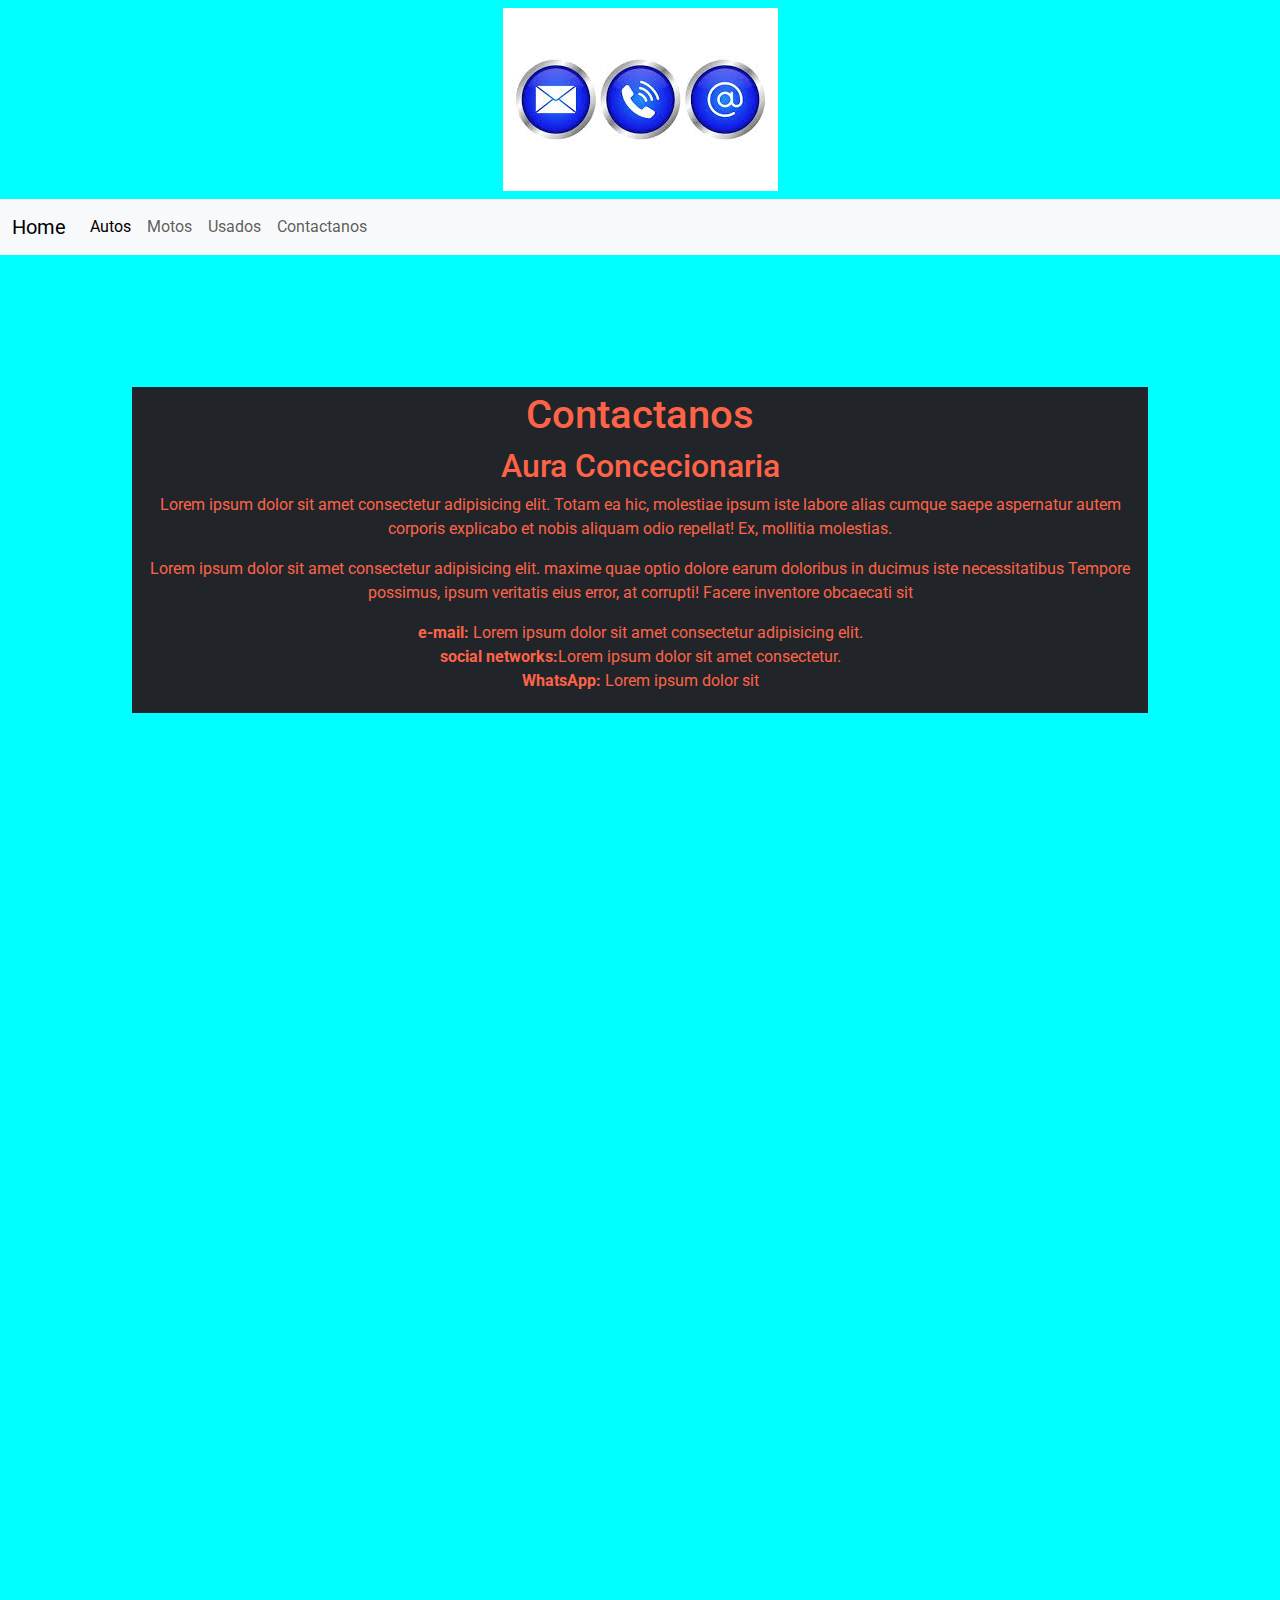
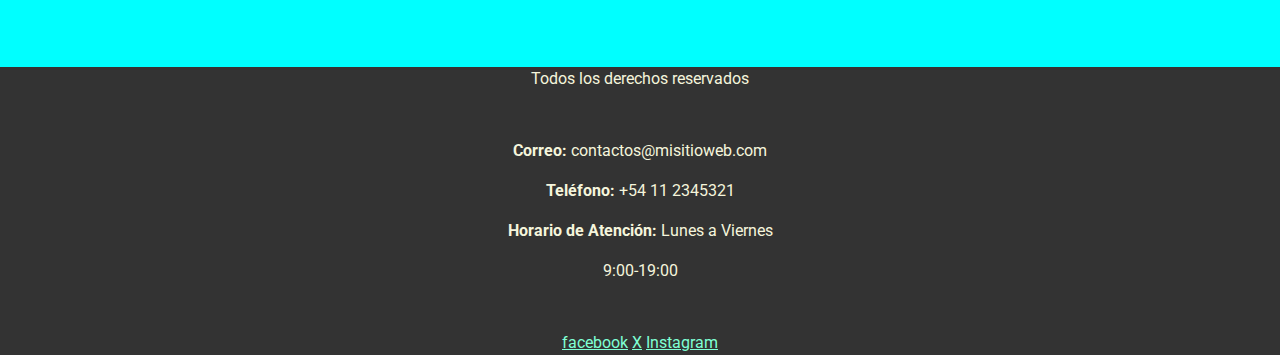
==== pages/Contactos.html @ 3e1e13dd "archivos de las clases de coder house" ====
<!DOCTYPE html>
<html lang="en">
<head>
    <meta charset="UTF-8">
    <meta name="viewport" content="width=device-width, initial-scale=1.0">
    <link rel="preconnect" href="https://fonts.googleapis.com">
    <link rel="preconnect" href="https://fonts.gstatic.com" crossorigin>
    <link href="https://fonts.googleapis.com/css2?family=Roboto:ital,wght@0,100;0,300;0,400;0,500;0,700;0,900;1,100;1,300;1,400;1,500;1,700;1,900&display=swap" rel="stylesheet">
    <!-- link de bt -->
    <link href="https://cdn.jsdelivr.net/npm/bootstrap@5.3.3/dist/css/bootstrap.min.css" rel="stylesheet" integrity="sha384-QWTKZyjpPEjISv5WaRU9OFeRpok6YctnYmDr5pNlyT2bRjXh0JMhjY6hW+ALEwIH" crossorigin="anonymous">
    <!-- links de mi css -->
    <link rel="stylesheet" href="../css/style.css">
    <title>Acerca de Nosotros</title>
</head>
<body>
    <header>
        <!-- logo -->
        <div class="text-center m-2">
            <img src="../img/img-contacto.png" alt="Imagen de Contactos">
        </div>
            <!-- menu de navegacion -->
        </div>
        <!-- menu de navegacion -->
        <nav class="navbar navbar-expand-lg bg-body-tertiary">
          <div class="container-fluid">
            <a class="navbar-brand" href="../index.html">Home</a>
            <button class="navbar-toggler" type="button" data-bs-toggle="collapse" data-bs-target="#navbarSupportedContent" aria-controls="navbarSupportedContent" aria-expanded="false" aria-label="Toggle navigation">
              <span class="navbar-toggler-icon"></span>
            </button>
            <div class="collapse navbar-collapse" id="navbarSupportedContent">
              <ul class="navbar-nav me-auto mb-2 mb-lg-0">
                <li class="nav-item">
                  <a class="nav-link active" aria-current="page" href="ModelosAutos.html">Autos</a>
                </li>
                <li class="nav-item">
                  <a class="nav-link" href="ModelosMotos.html">Motos</a>
                </li>
                <li class="nav-item dropdown">
                  <a class="nav-link" href="usados.html">Usados</a>
                  <!-- <ul class="dropdown-menu">
                    <li><a class="dropdown-item" href="#">Action</a></li>
                    <li><a class="dropdown-item" href="#">Another action</a></li>
                    <li><hr class="dropdown-divider"></li>
                    <li><a class="dropdown-item" href="#">Something else here</a></li>
                  </ul> -->
                </li>
                <li class="nav-item">
                  <a class="nav-link" href="Contactos.html">Contactanos</a>
                </li>
              </ul>
            </div>
          </div>
        </nav>
    </header>

    <!-- Contenido Principal del html -->

    <div class="textos">
        <div class="text-center bg-dark m-1 p-1">
            <h1>Contactanos</h1>
            <h2>  Aura  Concecionaria </h2>
            <!-- etiqueta para el parrafo -->
            <p>Lorem ipsum dolor sit amet consectetur adipisicing elit. Totam ea hic, molestiae ipsum iste labore alias cumque saepe aspernatur autem corporis explicabo et nobis aliquam odio repellat! Ex, mollitia molestias.</p>
            <p>Lorem ipsum dolor sit amet consectetur adipisicing elit.  maxime quae optio dolore earum doloribus in ducimus iste necessitatibus Tempore possimus, ipsum veritatis eius error, at corrupti! Facere inventore obcaecati sit</p>
            <p>
             <strong>e-mail: </strong>Lorem ipsum dolor sit amet consectetur adipisicing elit.
             <br>  <strong>social networks:</strong>Lorem ipsum dolor sit amet consectetur.
             <br> <strong>WhatsApp:</strong>  Lorem ipsum dolor sit
            </p> 
        </div>
    </div>


    <main>
        
    </main>

    <!-- pie de pagina -->
    <footer>   
        <p>Todos los derechos reservados</p>
           
         <div class="footer-der">
             <p><strong>Correo:</strong> contactos@misitioweb.com</p>
           
             <p><strong>Teléfono:</strong> +54 11 2345321</p>
           
             <p><strong>Horario de Atención:</strong> Lunes a Viernes</p>
           
             <p>9:00-19:00</p>
         </div>
         
         <div class="footer-center">
             <a href="https://www.facebook.com" class="facebook">facebook</a>
    
    
             <a href="https://www.twitter.com" class="twitter">X</a>
                
                
             <a href="https://www.instagram.com"class="instagram">Instagram</a>
        </div>
           
    </footer>

    <script src="https://cdn.jsdelivr.net/npm/bootstrap@5.3.3/dist/js/bootstrap.bundle.min.js" integrity="sha384-YvpcrYf0tY3lHB60NNkmXc5s9fDVZLESaAA55NDzOxhy9GkcIdslK1eN7N6jIeHz" crossorigin="anonymous"></script>


</body>
</html>
---- css/style.css ----
/* reset */

*{
    margin: 0;
    padding: 0;
    box-sizing:border-box;
}

/* estilos generales */
body{
    font-family: "Roboto", sans-serif;
    background-color:aqua;
    font-size: 16px;
}

/* estilos de mobile */



.textos{
    padding: 10%;
    color: tomato;
}

main{
    text-align: start;
    height: 70vh;
    display: grid;
    grid-template-columns: 3fr;
    grid-template-rows: repeat(3, 35%);
    padding: 1.5rem;
    row-gap: 1rem;
    align-content: center;
    margin-top: 2%;
}

main .venta{
    grid-row: span 3;
    grid-column-start: 2;
   
}

main div img{
    width: 100%;
    height: 100%;
    object-fit: cover;
}

 main .img-golf, main .img-corsa, main .saveiro{
    display: none;
} 



main .tornado, main .glh{
    display: none;
}

main .img-stock{
    grid-column: span 3;
    
}



/* pie de pagina */

footer{
   text-align: center;
   background-color: #333;
   margin-top: 10%;
   color: beige;
   
}


footer .footer-der{
   text-align: end;
    padding: 2rem;
}

.footer-der p{
    text-align: center;
}

footer .footer-center a{
    color: aquamarine;
    text-align: center;
    margin-top: 1%;
}



/* estilos de tablet */

@media screen and (min-width:601px) and (max-width:1024px) {
   
    main{
        grid-template-rows: 40% 40% 40%;
    }

    main .venta, main .img-stock{
        grid-column-start: 1;
        grid-column-end: -1;
    }


    main .img-gol, main .img-unoscr, main .gol-top {
        grid-column-start: 2;
        grid-column-end: -2;
    }
}
/* estilos desktop */

@media screen and (min-width:1024px) {
    main .img-golf, main .saveiro, main .img-corsa{
        display: block;
    }

    
    main .tornado, main .glh{
        display: block;
    }
    main{
       grid-template-columns: repeat(3, 1fr);
       grid-template-rows: 30% 30% 60%;
       column-gap: 1rem;
       margin-top: 5%;
    }
    
    main .gol-top{
        grid-column: span 1;
       
    }

    main .img-unoscr{
        grid-column: span 1;
    }


    main .img-gol{
        grid-column: span 1;
        grid-row: span 2;
    }
    
    main .tornado{
        grid-column: span 3;
    }
    main .saveiro{
        grid-column: span 3;

    }

    main .wave{
        grid-column: span 1;
        grid-row: span 2;
    }
    main .glh{
      grid-column: span 1 ;
      grid-row: span 2;
    }
    main .xre{
        grid-column: span 1;
        grid-row: span 1;
    }

    footer .footer-izq{
        text-align: start;
    }

}
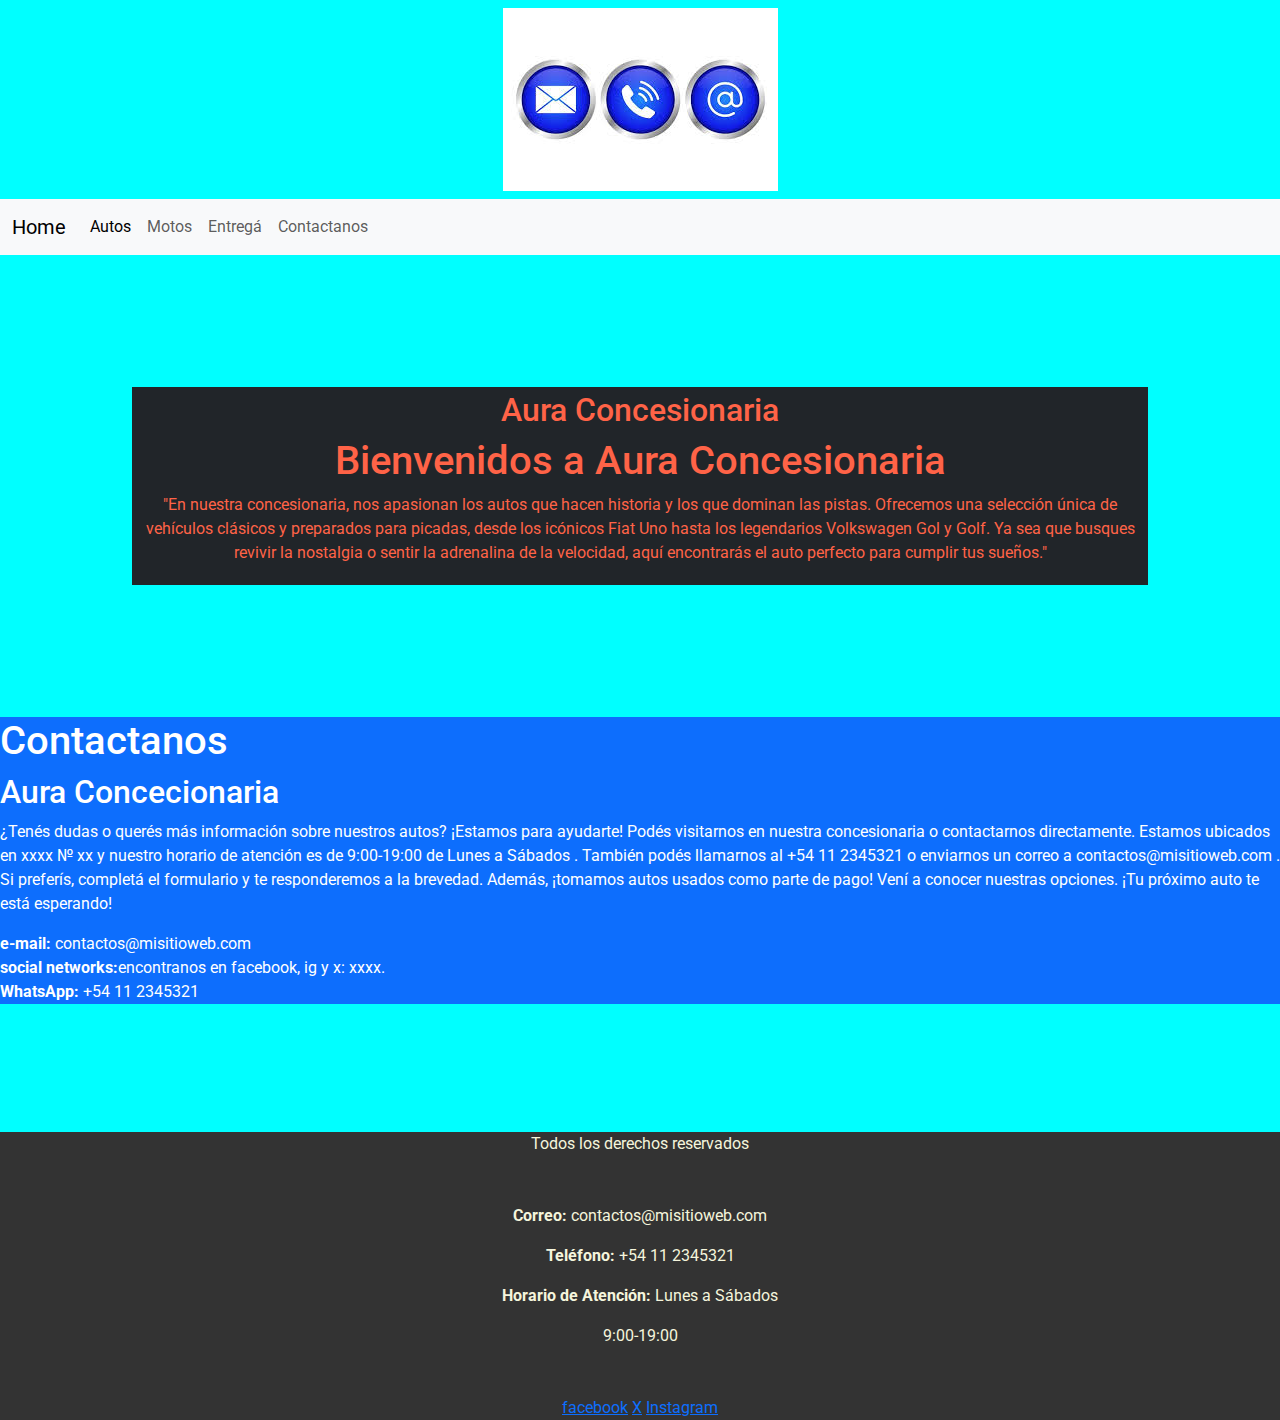
==== commit f17fcf37: "mi entrega 3" ====
--- a/pages/Contactos.html
+++ b/pages/Contactos.html
@@ -1,108 +1,138 @@
 <!DOCTYPE html>
 <html lang="en">
+
 <head>
-    <meta charset="UTF-8">
-    <meta name="viewport" content="width=device-width, initial-scale=1.0">
-    <link rel="preconnect" href="https://fonts.googleapis.com">
-    <link rel="preconnect" href="https://fonts.gstatic.com" crossorigin>
-    <link href="https://fonts.googleapis.com/css2?family=Roboto:ital,wght@0,100;0,300;0,400;0,500;0,700;0,900;1,100;1,300;1,400;1,500;1,700;1,900&display=swap" rel="stylesheet">
-    <!-- link de bt -->
-    <link href="https://cdn.jsdelivr.net/npm/bootstrap@5.3.3/dist/css/bootstrap.min.css" rel="stylesheet" integrity="sha384-QWTKZyjpPEjISv5WaRU9OFeRpok6YctnYmDr5pNlyT2bRjXh0JMhjY6hW+ALEwIH" crossorigin="anonymous">
-    <!-- links de mi css -->
-    <link rel="stylesheet" href="../css/style.css">
-    <title>Acerca de Nosotros</title>
+  <meta charset="UTF-8">
+  <meta name="viewport" content="width=device-width, initial-scale=1.0">
+  <link rel="preconnect" href="https://fonts.googleapis.com">
+  <link rel="preconnect" href="https://fonts.gstatic.com" crossorigin>
+  <link
+    href="https://fonts.googleapis.com/css2?family=Roboto:ital,wght@0,100;0,300;0,400;0,500;0,700;0,900;1,100;1,300;1,400;1,500;1,700;1,900&display=swap"
+    rel="stylesheet">
+  <!-- link de bt -->
+  <link href="https://cdn.jsdelivr.net/npm/bootstrap@5.3.3/dist/css/bootstrap.min.css" rel="stylesheet"
+    integrity="sha384-QWTKZyjpPEjISv5WaRU9OFeRpok6YctnYmDr5pNlyT2bRjXh0JMhjY6hW+ALEwIH" crossorigin="anonymous">
+  <!-- links de mi css -->
+  <link rel="stylesheet" href="../css/style.css">
+  <title>Acerca de Nosotros</title>
 </head>
+
 <body>
-    <header>
-        <!-- logo -->
-        <div class="text-center m-2">
-            <img src="../img/img-contacto.png" alt="Imagen de Contactos">
-        </div>
-            <!-- menu de navegacion -->
-        </div>
-        <!-- menu de navegacion -->
-        <nav class="navbar navbar-expand-lg bg-body-tertiary">
-          <div class="container-fluid">
-            <a class="navbar-brand" href="../index.html">Home</a>
-            <button class="navbar-toggler" type="button" data-bs-toggle="collapse" data-bs-target="#navbarSupportedContent" aria-controls="navbarSupportedContent" aria-expanded="false" aria-label="Toggle navigation">
-              <span class="navbar-toggler-icon"></span>
-            </button>
-            <div class="collapse navbar-collapse" id="navbarSupportedContent">
-              <ul class="navbar-nav me-auto mb-2 mb-lg-0">
-                <li class="nav-item">
-                  <a class="nav-link active" aria-current="page" href="ModelosAutos.html">Autos</a>
-                </li>
-                <li class="nav-item">
-                  <a class="nav-link" href="ModelosMotos.html">Motos</a>
-                </li>
-                <li class="nav-item dropdown">
-                  <a class="nav-link" href="usados.html">Usados</a>
-                  <!-- <ul class="dropdown-menu">
+  <header>
+    <!-- logo -->
+    <div class="text-center m-2">
+      <img src="../img/img-contacto.png" alt="Imagen de Contactos">
+    </div>
+    <!-- menu de navegacion -->
+    </div>
+    <!-- menu de navegacion -->
+    <nav class="navbar navbar-expand-lg bg-body-tertiary">
+      <div class="container-fluid">
+        <a class="navbar-brand" href="../index.html">Home</a>
+        <button class="navbar-toggler" type="button" data-bs-toggle="collapse" data-bs-target="#navbarSupportedContent"
+          aria-controls="navbarSupportedContent" aria-expanded="false" aria-label="Toggle navigation">
+          <span class="navbar-toggler-icon"></span>
+        </button>
+        <div class="collapse navbar-collapse" id="navbarSupportedContent">
+          <ul class="navbar-nav me-auto mb-2 mb-lg-0">
+            <li class="nav-item">
+              <a class="nav-link active" aria-current="page" href="ModelosAutos.html">Autos</a>
+            </li>
+            <li class="nav-item">
+              <a class="nav-link" href="ModelosMotos.html">Motos</a>
+            </li>
+            <li class="nav-item dropdown">
+              <a class="nav-link" href="usados.html">Entregá</a>
+              <!-- <ul class="dropdown-menu">
                     <li><a class="dropdown-item" href="#">Action</a></li>
                     <li><a class="dropdown-item" href="#">Another action</a></li>
                     <li><hr class="dropdown-divider"></li>
                     <li><a class="dropdown-item" href="#">Something else here</a></li>
                   </ul> -->
-                </li>
-                <li class="nav-item">
-                  <a class="nav-link" href="Contactos.html">Contactanos</a>
-                </li>
-              </ul>
-            </div>
-          </div>
-        </nav>
-    </header>
+            </li>
+            <li class="nav-item">
+              <a class="nav-link" href="Contactos.html">Contactanos</a>
+            </li>
+          </ul>
+        </div>
+      </div>
+    </nav>
+  </header>
 
-    <!-- Contenido Principal del html -->
+  <!-- descripcion de mi negocio -->
+  <header>
+    <div class="textos">
+      <div class="text-center bg-dark m-1 p-1">
+        <h2> <span> Aura </span> Concesionaria </h2>
+        <h1>Bienvenidos a Aura Concesionaria</h1>
 
+        <!-- etiqueta para el parrafo -->
+        <p class="texto">"En nuestra concesionaria, nos apasionan los autos que hacen historia y los que dominan las
+          pistas. Ofrecemos una selección única de vehículos clásicos y preparados para picadas, desde los icónicos Fiat
+          Uno hasta los legendarios Volkswagen Gol y Golf. Ya sea que busques revivir la nostalgia o sentir la
+          adrenalina de la velocidad, aquí encontrarás el auto perfecto para cumplir tus sueños."
+        <p>
+      </div>
+    </div>
+  </header>
+
+
+  <!-- Contenido Principal del html -->
+
+  <section>
     <div class="textos">
-        <div class="text-center bg-dark m-1 p-1">
-            <h1>Contactanos</h1>
-            <h2>  Aura  Concecionaria </h2>
-            <!-- etiqueta para el parrafo -->
-            <p>Lorem ipsum dolor sit amet consectetur adipisicing elit. Totam ea hic, molestiae ipsum iste labore alias cumque saepe aspernatur autem corporis explicabo et nobis aliquam odio repellat! Ex, mollitia molestias.</p>
-            <p>Lorem ipsum dolor sit amet consectetur adipisicing elit.  maxime quae optio dolore earum doloribus in ducimus iste necessitatibus Tempore possimus, ipsum veritatis eius error, at corrupti! Facere inventore obcaecati sit</p>
-            <p>
-             <strong>e-mail: </strong>Lorem ipsum dolor sit amet consectetur adipisicing elit.
-             <br>  <strong>social networks:</strong>Lorem ipsum dolor sit amet consectetur.
-             <br> <strong>WhatsApp:</strong>  Lorem ipsum dolor sit
-            </p> 
-        </div>
+       <div class="entrega">
+         <div class="bg-primary text-white">
+           <h1>Contactanos</h1>
+           <h2> Aura Concecionaria </h2>
+           <!-- etiqueta para el parrafo -->
+           <p>¿Tenés dudas o querés más información sobre nuestros autos? ¡Estamos para ayudarte! Podés visitarnos en
+             nuestra concesionaria o contactarnos directamente. Estamos ubicados en xxxx № xx y nuestro
+             horario de atención es de 9:00-19:00 de Lunes a Sábados . También podés llamarnos al +54 11 2345321 o enviarnos
+             un correo a contactos@misitioweb.com . Si preferís, completá el formulario y te responderemos a la brevedad.
+             Además, ¡tomamos autos usados como parte de pago! Vení a conocer nuestras opciones. ¡Tu próximo auto te está
+             esperando!</p>
+           <p>
+             <strong>e-mail: </strong>contactos@misitioweb.com 
+             <br> <strong>social networks:</strong>encontranos en facebook, ig y x: xxxx.
+             <br> <strong>WhatsApp:</strong> +54 11 2345321
+           </p>
+         </div>
+       </div>
+    </div>
+  </section>
+
+  <!-- pie de pagina -->
+  <footer>
+    <p>Todos los derechos reservados</p>
+
+    <div class="footer-der">
+      <p><strong>Correo:</strong> contactos@misitioweb.com</p>
+
+      <p><strong>Teléfono:</strong> +54 11 2345321</p>
+
+      <p><strong>Horario de Atención:</strong> Lunes a Sábados</p>
+
+      <p>9:00-19:00</p>
     </div>
 
+    <div class="footer-center">
+      <a href="https://www.facebook.com" class="facebook">facebook</a>
 
-    <main>
-        
-    </main>
 
-    <!-- pie de pagina -->
-    <footer>   
-        <p>Todos los derechos reservados</p>
-           
-         <div class="footer-der">
-             <p><strong>Correo:</strong> contactos@misitioweb.com</p>
-           
-             <p><strong>Teléfono:</strong> +54 11 2345321</p>
-           
-             <p><strong>Horario de Atención:</strong> Lunes a Viernes</p>
-           
-             <p>9:00-19:00</p>
-         </div>
-         
-         <div class="footer-center">
-             <a href="https://www.facebook.com" class="facebook">facebook</a>
-    
-    
-             <a href="https://www.twitter.com" class="twitter">X</a>
-                
-                
-             <a href="https://www.instagram.com"class="instagram">Instagram</a>
-        </div>
-           
-    </footer>
+      <a href="https://www.twitter.com" class="twitter">X</a>
 
-    <script src="https://cdn.jsdelivr.net/npm/bootstrap@5.3.3/dist/js/bootstrap.bundle.min.js" integrity="sha384-YvpcrYf0tY3lHB60NNkmXc5s9fDVZLESaAA55NDzOxhy9GkcIdslK1eN7N6jIeHz" crossorigin="anonymous"></script>
+
+      <a href="https://www.instagram.com" class="instagram">Instagram</a>
+    </div>
+
+  </footer>
+
+  <script src="https://cdn.jsdelivr.net/npm/bootstrap@5.3.3/dist/js/bootstrap.bundle.min.js"
+    integrity="sha384-YvpcrYf0tY3lHB60NNkmXc5s9fDVZLESaAA55NDzOxhy9GkcIdslK1eN7N6jIeHz"
+    crossorigin="anonymous"></script>
 
 
 </body>
+
 </html>--- a/css/style.css
+++ b/css/style.css
@@ -1,171 +1,147 @@
 /* reset */
-
-*{
-    margin: 0;
-    padding: 0;
-    box-sizing:border-box;
+* {
+  margin: 0;
+  padding: 0;
+  box-sizing: border-box;
 }
 
 /* estilos generales */
-body{
-    font-family: "Roboto", sans-serif;
-    background-color:aqua;
-    font-size: 16px;
+body {
+  font-family: "Roboto", sans-serif;
+  background-color: aqua;
+  font-size: 16px;
 }
 
-/* estilos de mobile */
-
-
-
-.textos{
-    padding: 10%;
-    color: tomato;
+/* estilos de header */
+header nav ul li:hover {
+  background-color: orange;
+  text-shadow: 2px 2px 3px black;
+  padding: 0.5rem;
+}
+header .textos {
+  text-align: center;
+  padding: 10%;
+  color: tomato;
 }
 
-main{
-    text-align: start;
-    height: 70vh;
-    display: grid;
-    grid-template-columns: 3fr;
-    grid-template-rows: repeat(3, 35%);
-    padding: 1.5rem;
-    row-gap: 1rem;
-    align-content: center;
-    margin-top: 2%;
+/* estilos de main */
+main {
+  text-align: center;
+  height: 70vh;
+  display: grid;
+  grid-template-columns: 3fr;
+  grid-template-rows: repeat(3, 35%);
+  padding: 1.5rem;
+  row-gap: 1rem;
+  align-content: center;
+  margin-top: 2%;
+}
+main div img {
+  width: 100%;
+  height: 100%;
+  object-fit: cover;
+}
+main div img:hover {
+  filter: blur(10px);
+}
+main .venta {
+  grid-row: span 3;
+  grid-column-start: 2;
+}
+main .img-golf, main .img-corsa, main .saveiro {
+  display: none;
+}
+main .tornado, main .glh {
+  display: none;
 }
 
-main .venta{
-    grid-row: span 3;
-    grid-column-start: 2;
-   
+/* estilos de footer */
+footer {
+  text-align: center;
+  background-color: #333;
+  margin-top: 10%;
+  color: beige;
+}
+footer .footer-der {
+  text-align: end;
+  padding: 2rem;
+}
+footer .footer-der p {
+  text-align: center;
+}
+footer .footer-center a {
+  color: aquamarine 1, 3, 2 !important;
+  text-align: center;
+  margin-top: 1%;
 }
 
-main div img{
-    width: 100%;
-    height: 100%;
-    object-fit: cover;
+/* estilos de tablet */
+@media screen and (min-width: 601px) and (max-width: 1024px) {
+  main {
+    grid-template-rows: 40% 40% 40%;
+  }
+  main .venta, main .img-stock {
+    grid-column-start: 1;
+    grid-column-end: -1;
+  }
+  main .img-gol, main .img-unoscr, main .gol-top {
+    grid-column-start: 2;
+    grid-column-end: -2;
+  }
+}
+/* estilos de desktop */
+@media screen and (min-width: 1024px) {
+  main {
+    grid-template-columns: repeat(3, 1fr);
+    grid-template-rows: 30% 30% 60%;
+    column-gap: 1rem;
+    margin-top: 5%;
+  }
+  main .img-golf, main .saveiro, main .img-corsa {
+    display: block;
+  }
+  main .tornado, main .glh {
+    display: block;
+  }
+  main .gol-top {
+    grid-column: span 1;
+  }
+  main .img-unoscr {
+    grid-column: span 1;
+  }
+  main .img-gol {
+    grid-column: span 1;
+    grid-row: span 2;
+  }
+  main .tornado {
+    grid-column: span 3;
+  }
+  main .saveiro {
+    grid-column: span 3;
+  }
+  main .wave {
+    grid-column: span 1;
+    grid-row: span 2;
+  }
+  main .glh {
+    grid-column: span 1;
+    grid-row: span 2;
+  }
+  main .xre {
+    grid-column: span 1;
+    grid-row: span 1;
+  }
+  main .venta, main .img-stock {
+    grid-column-start: 1;
+    grid-column-end: -1;
+  }
+  main .textos .entrega {
+    grid-column: span 2;
+    grid-row: span 2;
+  }
+  footer .footer-izq {
+    text-align: start;
+  }
 }
 
- main .img-golf, main .img-corsa, main .saveiro{
-    display: none;
-} 
-
-
-
-main .tornado, main .glh{
-    display: none;
-}
-
-main .img-stock{
-    grid-column: span 3;
-    
-}
-
-
-
-/* pie de pagina */
-
-footer{
-   text-align: center;
-   background-color: #333;
-   margin-top: 10%;
-   color: beige;
-   
-}
-
-
-footer .footer-der{
-   text-align: end;
-    padding: 2rem;
-}
-
-.footer-der p{
-    text-align: center;
-}
-
-footer .footer-center a{
-    color: aquamarine;
-    text-align: center;
-    margin-top: 1%;
-}
-
-
-
-/* estilos de tablet */
-
-@media screen and (min-width:601px) and (max-width:1024px) {
-   
-    main{
-        grid-template-rows: 40% 40% 40%;
-    }
-
-    main .venta, main .img-stock{
-        grid-column-start: 1;
-        grid-column-end: -1;
-    }
-
-
-    main .img-gol, main .img-unoscr, main .gol-top {
-        grid-column-start: 2;
-        grid-column-end: -2;
-    }
-}
-/* estilos desktop */
-
-@media screen and (min-width:1024px) {
-    main .img-golf, main .saveiro, main .img-corsa{
-        display: block;
-    }
-
-    
-    main .tornado, main .glh{
-        display: block;
-    }
-    main{
-       grid-template-columns: repeat(3, 1fr);
-       grid-template-rows: 30% 30% 60%;
-       column-gap: 1rem;
-       margin-top: 5%;
-    }
-    
-    main .gol-top{
-        grid-column: span 1;
-       
-    }
-
-    main .img-unoscr{
-        grid-column: span 1;
-    }
-
-
-    main .img-gol{
-        grid-column: span 1;
-        grid-row: span 2;
-    }
-    
-    main .tornado{
-        grid-column: span 3;
-    }
-    main .saveiro{
-        grid-column: span 3;
-
-    }
-
-    main .wave{
-        grid-column: span 1;
-        grid-row: span 2;
-    }
-    main .glh{
-      grid-column: span 1 ;
-      grid-row: span 2;
-    }
-    main .xre{
-        grid-column: span 1;
-        grid-row: span 1;
-    }
-
-    footer .footer-izq{
-        text-align: start;
-    }
-
-}
+/*# sourceMappingURL=style.css.map */
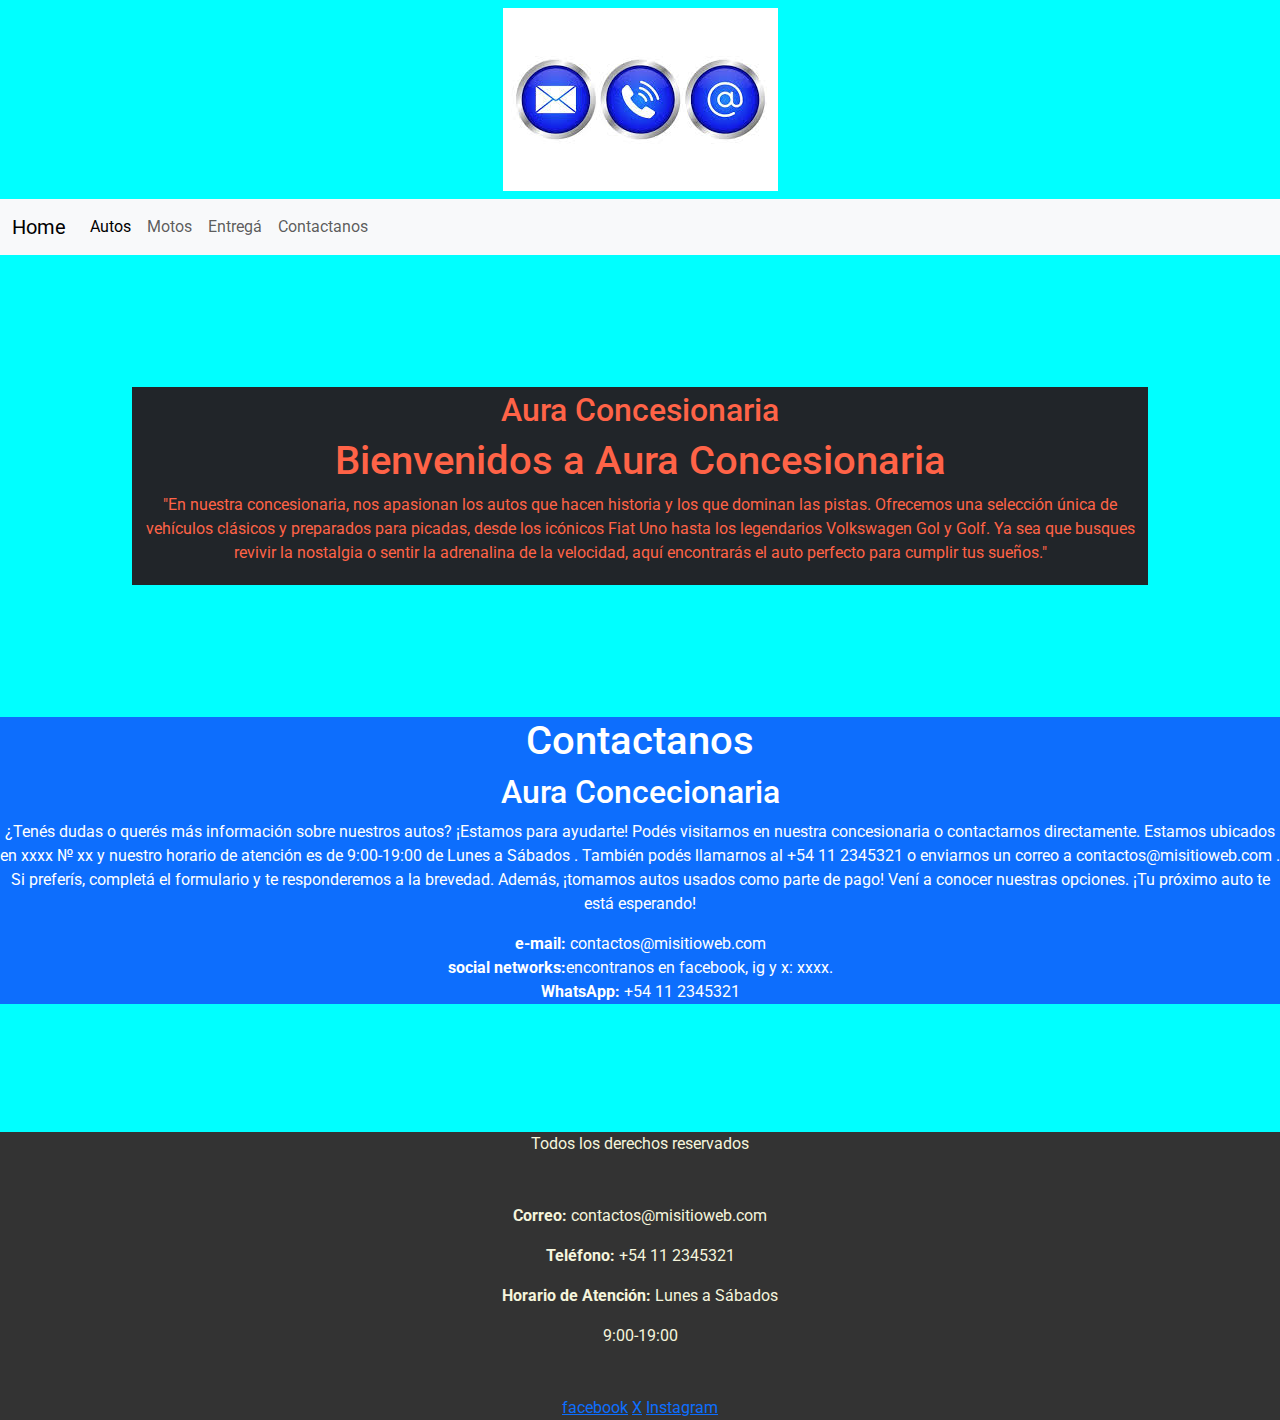
==== commit 40bd175b: "Entrega Final de mi pagina" ====
--- a/pages/Contactos.html
+++ b/pages/Contactos.html
@@ -57,10 +57,8 @@
         </div>
       </div>
     </nav>
-  </header>
 
-  <!-- descripcion de mi negocio -->
-  <header>
+<!-- descripcion de mi negocio -->
     <div class="textos">
       <div class="text-center bg-dark m-1 p-1">
         <h2> <span> Aura </span> Concesionaria </h2>
--- a/css/style.css
+++ b/css/style.css
@@ -24,6 +24,10 @@
   color: tomato;
 }
 
+section {
+  text-align: center;
+}
+
 /* estilos de main */
 main {
   text-align: center;
@@ -45,6 +49,7 @@
   filter: blur(10px);
 }
 main .venta {
+  display: grid;
   grid-row: span 3;
   grid-column-start: 2;
 }
@@ -131,13 +136,12 @@
     grid-column: span 1;
     grid-row: span 1;
   }
-  main .venta, main .img-stock {
+  main .img-stock {
     grid-column-start: 1;
     grid-column-end: -1;
   }
   main .textos .entrega {
-    grid-column: span 2;
-    grid-row: span 2;
+    display: block;
   }
   footer .footer-izq {
     text-align: start;
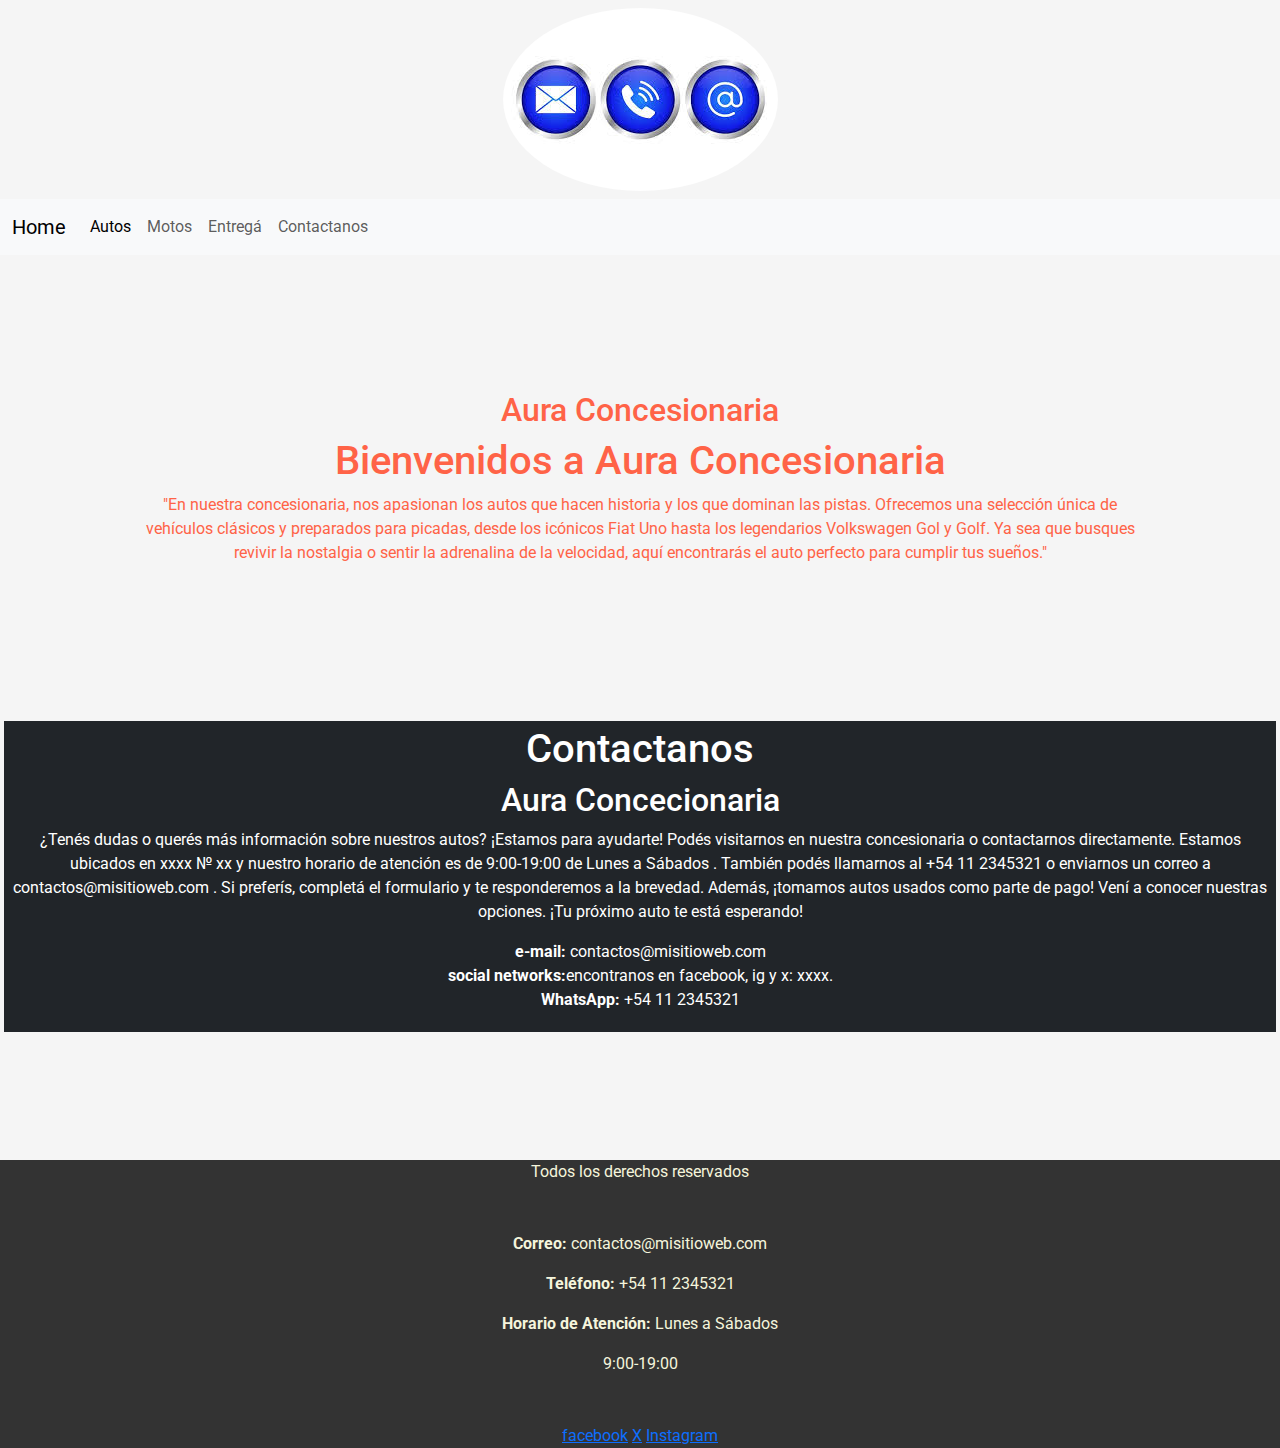
==== commit 072616d7: "Entrega Final de mi pagina" ====
--- a/pages/Contactos.html
+++ b/pages/Contactos.html
@@ -21,7 +21,7 @@
   <header>
     <!-- logo -->
     <div class="text-center m-2">
-      <img src="../img/img-contacto.png" alt="Imagen de Contactos">
+      <img src="../img/img-contacto.png" class="img-fluid rounded-circle" alt="Imagen de Contactos">
     </div>
     <!-- menu de navegacion -->
     </div>
@@ -60,7 +60,7 @@
 
 <!-- descripcion de mi negocio -->
     <div class="textos">
-      <div class="text-center bg-dark m-1 p-1">
+      <div class="text-center m-1 p-1">
         <h2> <span> Aura </span> Concesionaria </h2>
         <h1>Bienvenidos a Aura Concesionaria</h1>
 
@@ -80,7 +80,7 @@
   <section>
     <div class="textos">
        <div class="entrega">
-         <div class="bg-primary text-white">
+         <div class="bg-dark p-1 m-1 text-white">
            <h1>Contactanos</h1>
            <h2> Aura Concecionaria </h2>
            <!-- etiqueta para el parrafo -->
--- a/css/style.css
+++ b/css/style.css
@@ -8,7 +8,7 @@
 /* estilos generales */
 body {
   font-family: "Roboto", sans-serif;
-  background-color: aqua;
+  background-color: whitesmoke;
   font-size: 16px;
 }
 
@@ -49,7 +49,6 @@
   filter: blur(10px);
 }
 main .venta {
-  display: grid;
   grid-row: span 3;
   grid-column-start: 2;
 }
@@ -85,9 +84,12 @@
   main {
     grid-template-rows: 40% 40% 40%;
   }
-  main .venta, main .img-stock {
+  main .img-stock {
     grid-column-start: 1;
     grid-column-end: -1;
+  }
+  main .venta {
+    display: none;
   }
   main .img-gol, main .img-unoscr, main .gol-top {
     grid-column-start: 2;
